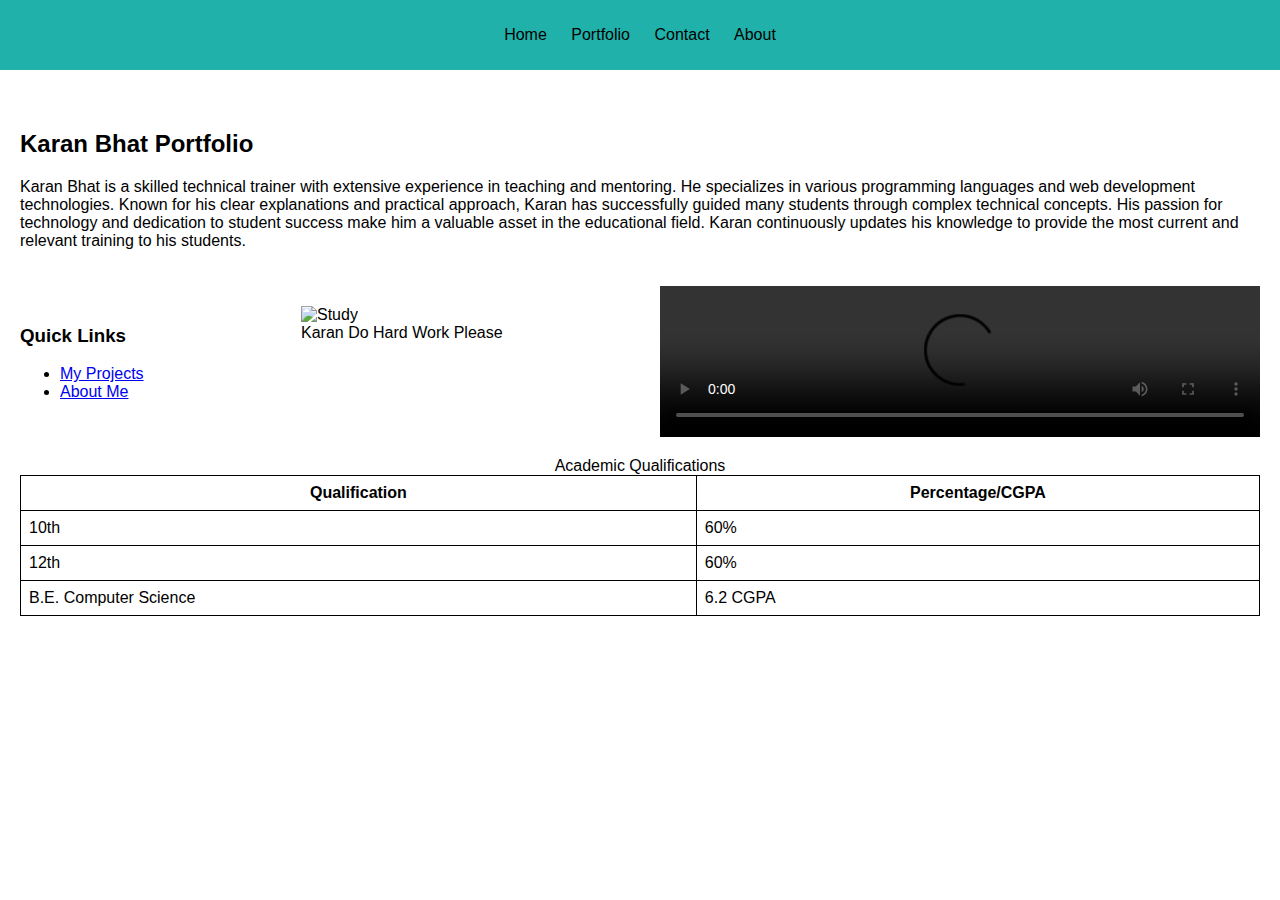
==== index.html @ 27f12977 "first" ====
<!DOCTYPE html>
<html lang="en">
<head>
    <meta charset="UTF-8">
    <meta name="viewport" content="width=device-width, initial-scale=1.0">
    <title>Karan Bhat Portfolio</title>
    <link rel="stylesheet" href="style.css">
</head>
<body>
    <header>
        <nav>
            <ul>
                <li><a href="index.html">Home</a></li>
                <li><a href="portfolio.html">Portfolio</a></li>
                <li><a href="contact.html">Contact</a></li>
                <li><a href="about.html">About</a></li>
            </ul>
        </nav>
    </header>

    <section>
        <article>
            <h2>Karan Bhat Portfolio</h2>
            <p>Karan Bhat is a skilled technical trainer with extensive experience in teaching and mentoring. He specializes in various programming languages and web development technologies. Known for his clear explanations and practical approach, Karan has successfully guided many students through complex technical concepts. His passion for technology and dedication to student success make him a valuable asset in the educational field. Karan continuously updates his knowledge to provide the most current and relevant training to his students.</p>
        </article>
        
        <aside>
            <h3>Quick Links</h3>
            <ul>
                <li><a href="portfolio.html">My Projects</a></li>
                <li><a href="about.html">About Me</a></li>
            </ul>
        </aside>

        <figure>
            <img src="https://www.pexels.com/photo/a-man-touching-a-tablet-standing-on-display-in-a-store-with-electronics-25809259/" width="400px" height="200px" alt="Study">
            <figcaption>Karan Do Hard Work Please</figcaption>
        </figure>

        <video controls>
            <source src="videos/2278095-hd_1920_1080_30fps.mp4" type="video/mp4">
            Your browser does not support the video tag.
        </video>

        <table>
            <caption>Academic Qualifications</caption>
            <thead>
                <tr>
                    <th>Qualification</th>
                    <th>Percentage/CGPA</th>
                </tr>
            </thead>
            <tbody>
                <tr>
                    <td>10th</td>
                    <td>60%</td>
                </tr>
                <tr>
                    <td>12th</td>
                    <td>60%</td>
                </tr>
                <tr>
                    <td>B.E. Computer Science</td>
                    <td>6.2 CGPA</td>
                </tr>
            </tbody>
        </table>
    </section>

    
</body>
</html>
---- style.css ----
body {
  font-family: Arial, sans-serif;
  margin: 0;
  padding: 0;
  box-sizing: border-box;
}

header {
  background: lightseagreen;
  color: black;
  padding: 10px 0;
  text-align: center;
}

nav ul {
  list-style: none;
  padding: 0;
}
.projects-grid {
  display: grid;
  grid-template-columns: repeat(auto-fill, minmax(300px, 1fr));
  gap: 1rem;
}
.project {
  border: 1px solid #ddd;
  padding: 1rem;
  border-radius: 8px;
  background-color: #f9f9f9;
  display: flex;
  flex-direction: column;
  align-items: center;
}

.project img {
  margin-bottom: 1rem;
  width: 100%; /* Make the image take up the full width of the container */
  max-width: 400px; /* Set a maximum width for the image */
  height: auto;
}

nav ul li {
  display: inline;
  margin: 0 10px;
}

nav ul li a {
  color: black;
  text-decoration: none;
}

section {
  padding: 20px;
  display: flex;
  flex-wrap: wrap;
  justify-content: space-between;
}

article, aside, figure, form, table, blockquote {
  margin: 20px 0;
}

figure img {
  max-width: 100%;
   grid-row: auto;
  grid-column: auto;
}

table {
  width: 100%;
  border-collapse: collapse;
}

table th, table td {
  border: 1px solid black;
  padding: 8px;
}

tfoot td {
  font-weight: bold;
  text-align: center;
}

video {
  width: 100%;
  max-width: 600px;
}

form {
  display: flex;
  flex-direction: column;
}

form label {
  margin-top: 10px;
}

form textarea {
  resize: vertical;
}

blockquote {
  border-left: 4px solid blue;
  padding-left: 10px;
  margin: 20px 0;
  font-style: italic;
}

footer {
  background: rgba(108, 205, 200, 0.708);
  color: black;
  text-align: center;
  padding: 10px 0;
  position: fixed;
  bottom: 0;
  width: 100%;
}

@media (max-width: 768px) {
  nav ul li {
      display: block;
      margin: 5px 0;
  }

  section {
      flex-direction: column;
  }

  video {
      max-width: 100%;
  }
}
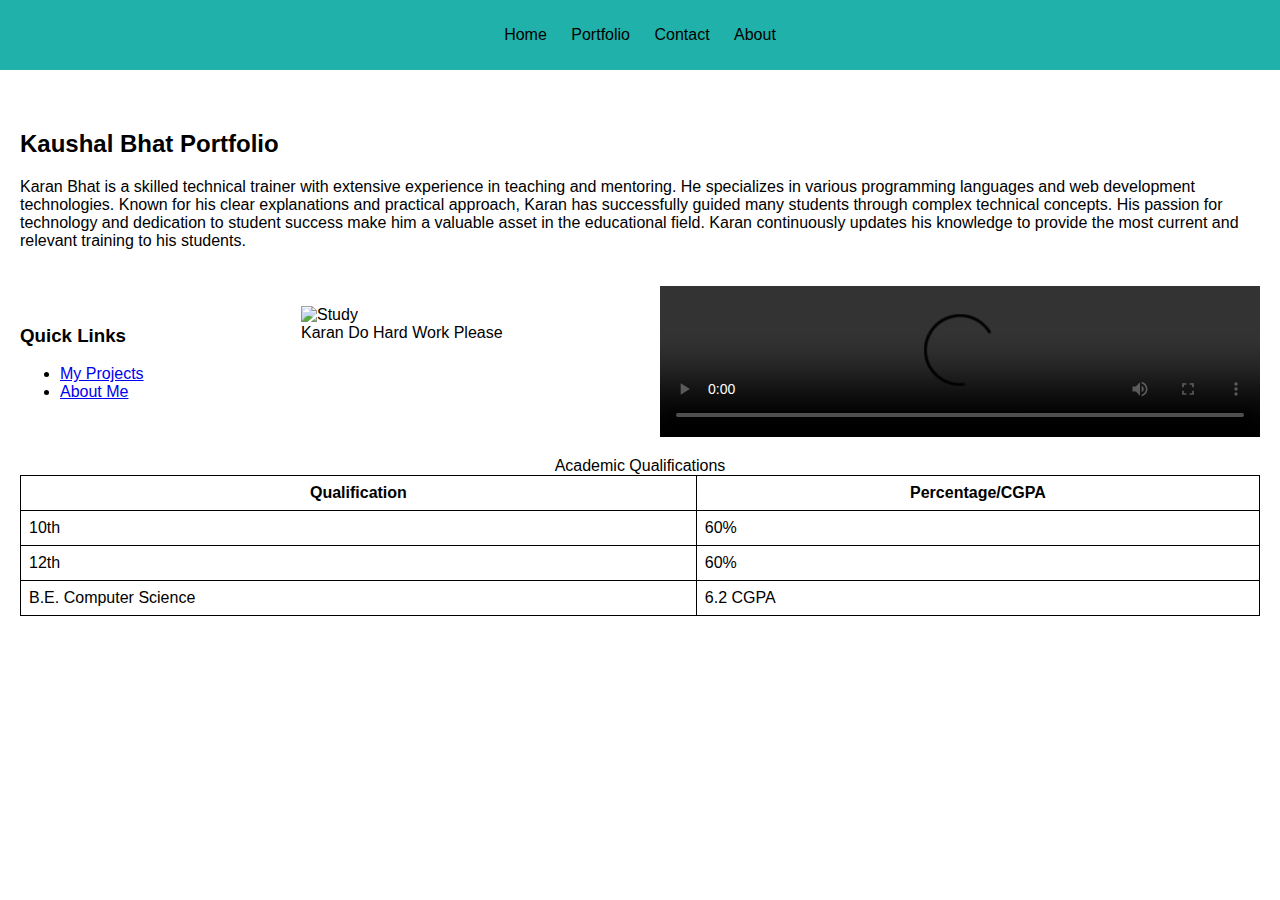
==== commit 2a38e395: "sec" ====
--- a/index.html
+++ b/index.html
@@ -20,7 +20,7 @@
 
     <section>
         <article>
-            <h2>Karan Bhat Portfolio</h2>
+            <h2>Kaushal Bhat Portfolio</h2>
             <p>Karan Bhat is a skilled technical trainer with extensive experience in teaching and mentoring. He specializes in various programming languages and web development technologies. Known for his clear explanations and practical approach, Karan has successfully guided many students through complex technical concepts. His passion for technology and dedication to student success make him a valuable asset in the educational field. Karan continuously updates his knowledge to provide the most current and relevant training to his students.</p>
         </article>
         
